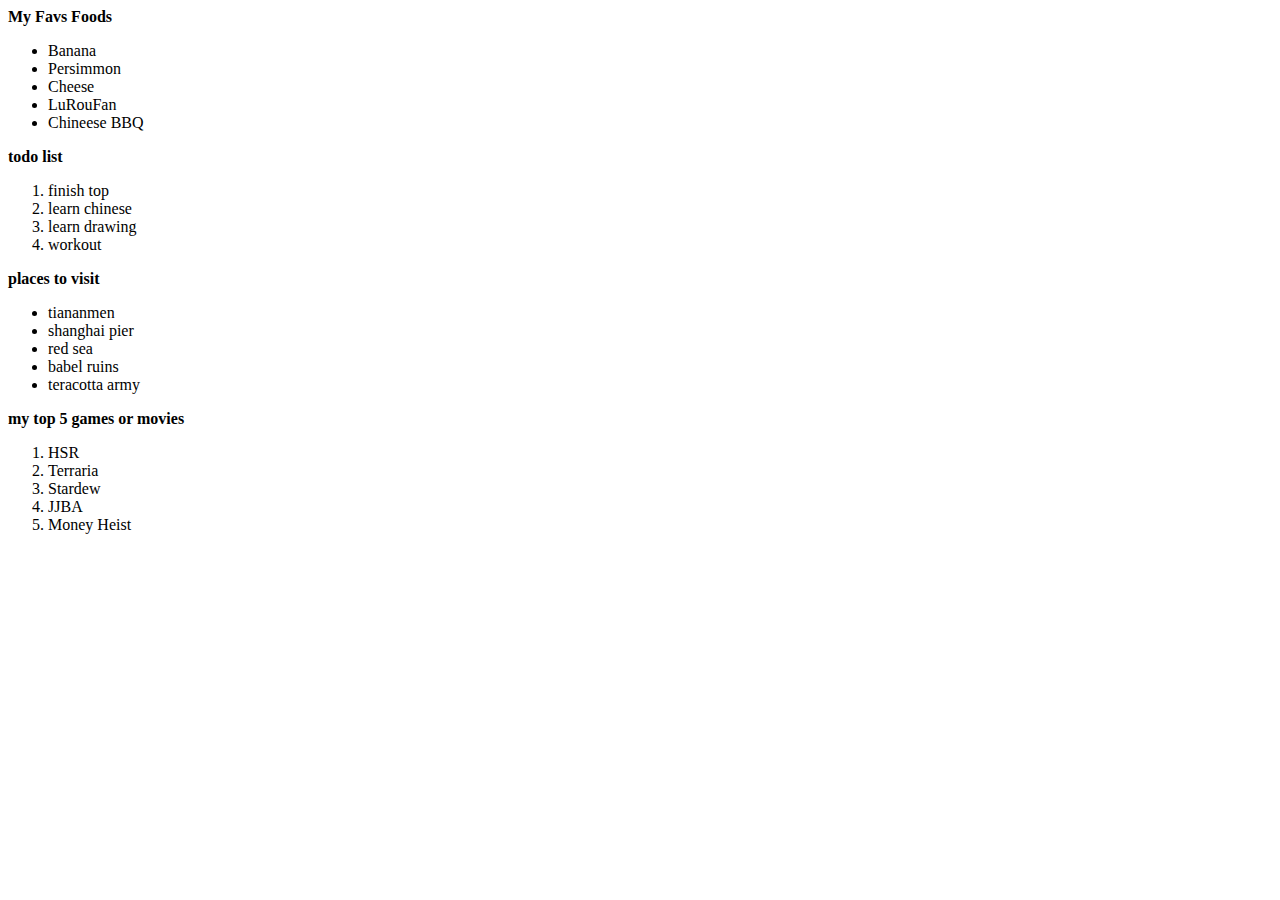
==== html-wowl/index.html @ 13b0cd13 "html-wowl added" ====
<!DOCTYPE html>
<html lang="en">
<head>
    <meta charset="UTF-8">
    <meta name="viewport" content="width=device-width, initial-scale=1.0">
    <title>Working With List</title>
</head>
<body>
    <strong>My Favs Foods</strong>
    <ul>
        <li>Banana</li>
        <li>Persimmon</li>
        <li>Cheese</li>
        <li>LuRouFan</li>
        <li>Chineese BBQ</li>
    </ul>
    <strong>todo list</strong>
    <ol>
        <li>finish top</li>
        <li>learn chinese</li>
        <li>learn drawing</li>
        <li>workout</li>
    </ol>
    <strong>places to visit</strong>
    <ul>
        <li>tiananmen</li>
        <li>shanghai pier</li>
        <li>red sea</li>
        <li>babel ruins</li>
        <li>teracotta army</li>
    </ul>
    <strong>my top 5 games or movies</strong>
    <ol>
        <li>HSR</li>
        <li>Terraria</li>
        <li>Stardew</li>
        <li>JJBA</li>
        <li>Money Heist</li>
    </ol>
</body>
</html>
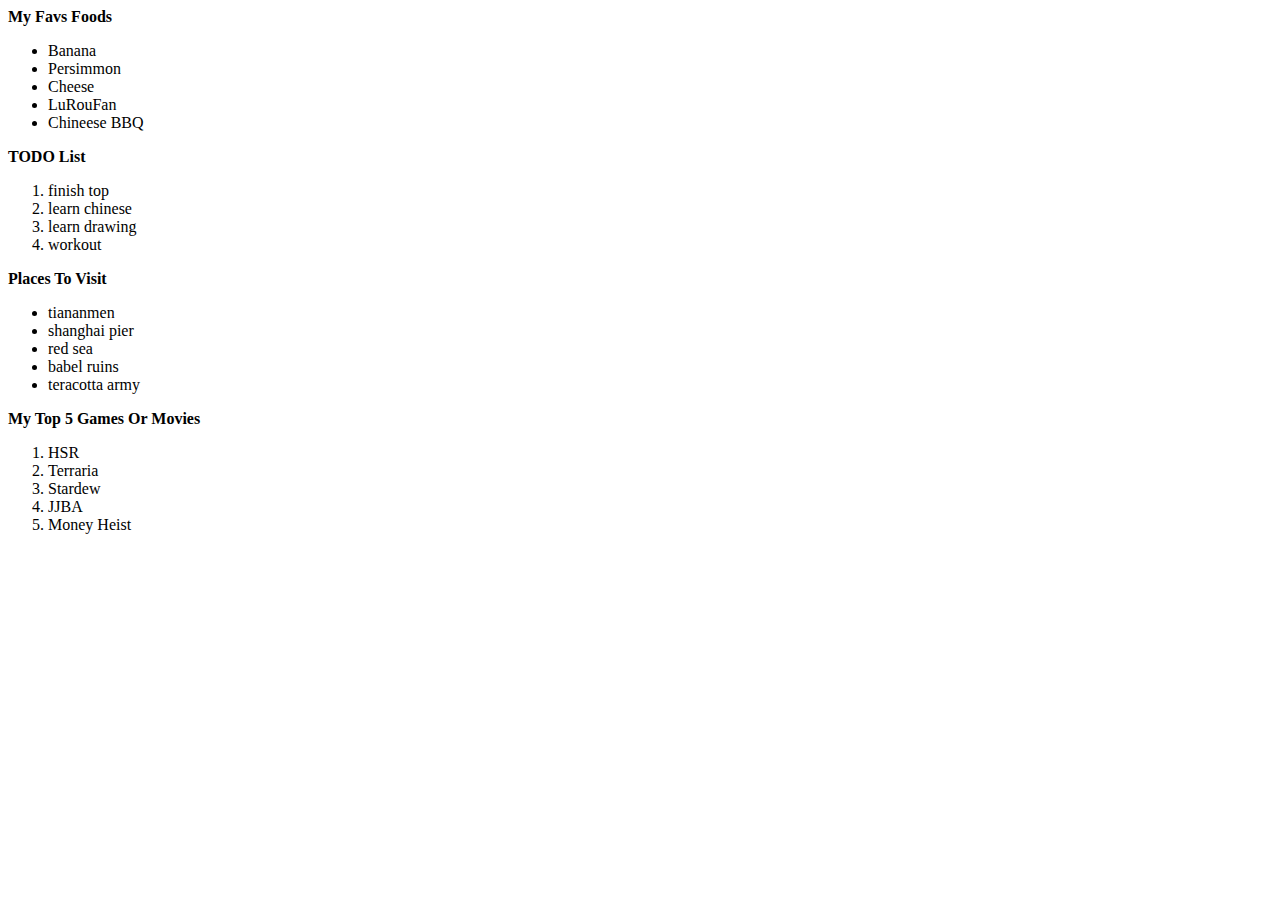
==== commit 8b5fdbe0: "fixing typing lettercase" ====
--- a/html-wowl/index.html
+++ b/html-wowl/index.html
@@ -14,14 +14,14 @@
         <li>LuRouFan</li>
         <li>Chineese BBQ</li>
     </ul>
-    <strong>todo list</strong>
+    <strong>TODO List</strong>
     <ol>
         <li>finish top</li>
         <li>learn chinese</li>
         <li>learn drawing</li>
         <li>workout</li>
     </ol>
-    <strong>places to visit</strong>
+    <strong>Places To Visit</strong>
     <ul>
         <li>tiananmen</li>
         <li>shanghai pier</li>
@@ -29,7 +29,7 @@
         <li>babel ruins</li>
         <li>teracotta army</li>
     </ul>
-    <strong>my top 5 games or movies</strong>
+    <strong>My Top 5 Games Or Movies</strong>
     <ol>
         <li>HSR</li>
         <li>Terraria</li>
